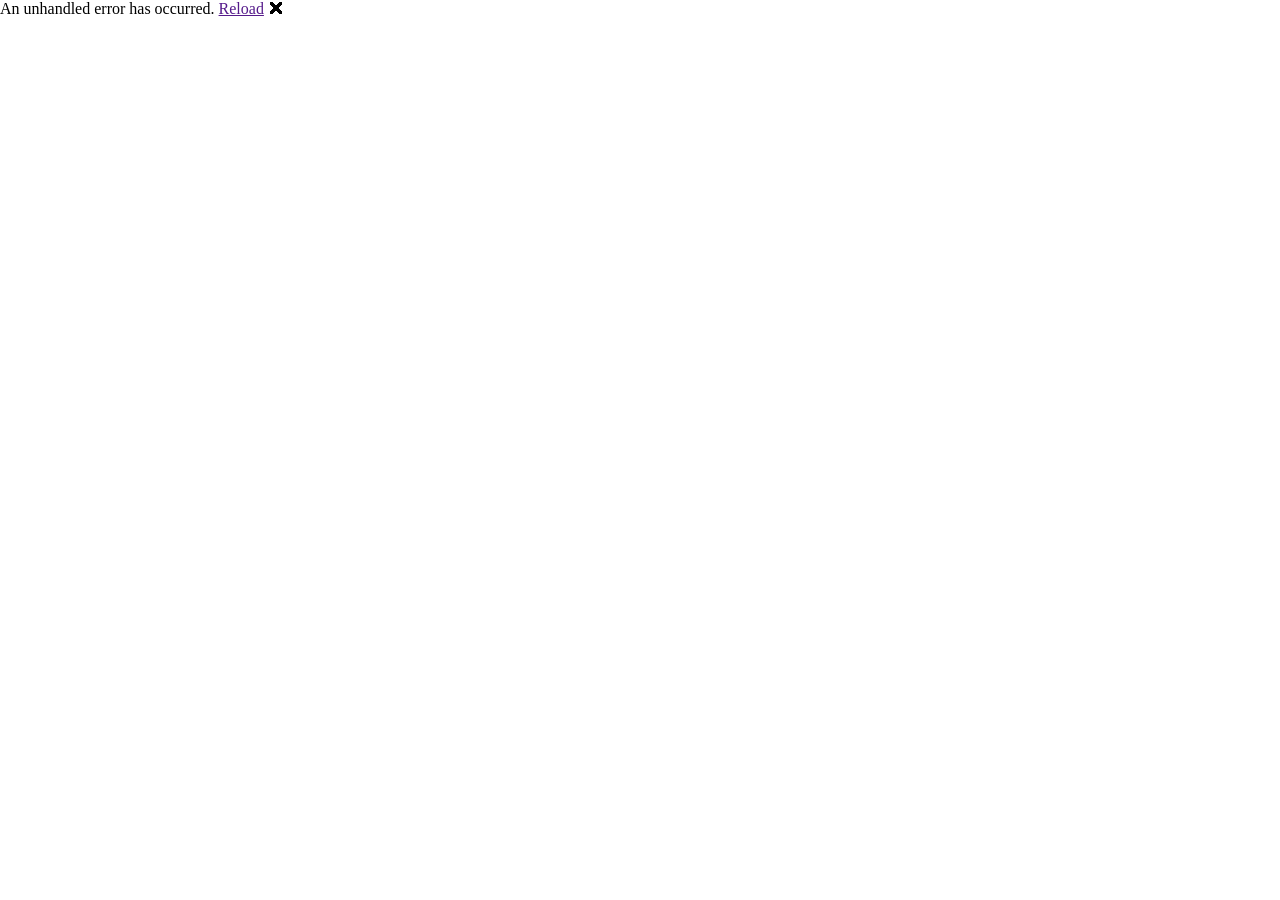
==== TaskbarAlternativeBlazor/wwwroot/index.html @ 85362b09 "regroup" ====
<!DOCTYPE html>
<html lang="en">

<head>
	<meta charset="UTF-8" />
	<meta name="viewport" content="width=device-width, initial-scale=1.0" />
	<title>TaskbarAlternativeBlazor</title>
	<base href="/" />
	<link rel="stylesheet" href="css/bootstrap/bootstrap.min.css" />
	<link rel="stylesheet" href="css/font-awesome/css/all.min.css" />
	<link href="css/app.css" rel="stylesheet" />
	<style>
		html, body {
			height: 100%;
			width: 100%;
			margin: 0;
			padding: 0;
			overflow: hidden;
			background-color: transparent !important;
		}

		.app-content {
			background-color: transparent !important;
		}

		@media (prefers-color-scheme: dark) {
			.app-content {
				background-color: transparent !important;
				color: white;
			}
		}

		div.splash {
			height: 100%;
			width: 100%;
		}

		.splash .center {
			margin: 0px;
			position: absolute;
			top: 50%;
			left: 50%;
			transform: translate(-50%, -50%);
		}
	</style>
</head>

<body class="app-content">

	<div id="app">
		<div class="splash">
			<p class="center"><i class="fas fa-circle-notch fa-2x fa-spin"></i></p>
		</div>
	</div>

	<div id="blazor-error-ui">
		An unhandled error has occurred.
		<a href="" class="reload">Reload</a>
		<a class="dismiss">🗙</a>
	</div>

	<script src="_framework/blazor.webview.js" autostart="false"></script>

</body>

</html>
---- TaskbarAlternativeBlazor/wwwroot/css/app.css ----
﻿@import url('open-iconic/font/css/open-iconic-bootstrap.min.css');

html, body {
    font-family: 'Helvetica Neue', Helvetica, Arial, sans-serif;
}

h1:focus {
    outline: none;
}

a, .btn-link {
    color: #0077cc;
}

@media (prefers-color-scheme: dark) {
    a, .btn-link {
        color: #cc5500;
    }
}

.btn-primary {
    color: #fff;
    background-color: #1b6ec2;
    border-color: #1861ac;
}

.content {
    padding-top: 1.1rem;
}

.valid.modified:not([type=checkbox]) {
    outline: 1px solid #26b050;
}

.invalid {
    outline: 1px solid red;
}

.validation-message {
    color: red;
}

#blazor-error-ui {
    background: lightyellow;
    bottom: 0;
    box-shadow: 0 -1px 2px rgba(0, 0, 0, 0.2);
    display: none;
    left: 0;
    padding: 0.6rem 1.25rem 0.7rem 1.25rem;
    position: fixed;
    width: 100%;
    z-index: 1000;
}

    #blazor-error-ui .dismiss {
    cursor: pointer;
    position: absolute;
    right: 0.75rem;
    top: 0.5rem;
}

.taskbar-container {
    position: fixed;
    bottom: 0;
    left: 0;
    right: 0;
    height: 60px;
    background-color: rgba(28, 28, 28, 0.85);
    backdrop-filter: blur(20px);
    color: white;
    display: flex;
    align-items: center;
    font-family: 'Segoe UI', Tahoma, Geneva, Verdana, sans-serif;
    overflow: hidden;
    border: 0;
    outline: 0;
    box-shadow: none;
}

.taskbar-content {
    display: flex;
    width: 100%;
    height: 100%;
    align-items: center;
    padding: 0 10px;
}

.taskbar-inner {
    display: flex;
    justify-content: space-between;
    align-items: center;
    width: 100%;
    height: 100%;
}

.start-section, .tray-section {
    display: flex;
    align-items: center;
    gap: 8px;
}

.apps-section {
    display: flex;
    align-items: center;
    gap: 4px;
    position: absolute;
    left: 50%;
    transform: translateX(-50%);
}

.taskbar-button {
    background: transparent;
    border: none;
    color: white;
    width: 40px;
    height: 40px;
    display: flex;
    align-items: center;
    justify-content: center;
    border-radius: 4px;
    position: relative;
    transition: background 0.2s;
    font-size: 1.2rem;
}

.taskbar-button:hover {
    background: rgba(255, 255, 255, 0.1);
}

.start-button {
    font-size: 1.4rem;
    color: #00a4ef;
}

.search-box {
    background: rgba(255, 255, 255, 0.1);
    border-radius: 20px;
    padding: 4px 15px;
    display: flex;
    align-items: center;
    gap: 8px;
    font-size: 0.9rem;
    width: 150px;
    height: 32px;
    color: rgba(255, 255, 255, 0.8);
}

.active-indicator {
    position: absolute;
    bottom: 2px;
    width: 6px;
    height: 3px;
    background: #00a4ef;
    border-radius: 2px;
}

.tray-icons {
    display: flex;
    gap: 12px;
    padding: 0 8px;
    font-size: 0.9rem;
    color: rgba(255, 255, 255, 0.9);
}

.clock {
    display: flex;
    flex-direction: column;
    align-items: flex-end;
    padding: 0 10px;
    font-size: 0.75rem;
    cursor: default;
}

.time {
    font-weight: 500;
}

.show-desktop {
    width: 5px;
    height: 40px;
    border-left: 1px solid rgba(255, 255, 255, 0.1);
    margin-left: 5px;
}

body {
    margin: 0;
    padding: 0;
    overflow: hidden;
    background-color: transparent !important;
}

#app {
    height: 100vh;
}

.blazor-error-boundary {
    background: url([data-uri]) no-repeat 1rem/1.8rem, #b32121;
    padding: 1rem 1rem 1rem 3.7rem;
    color: white;
}

.blazor-error-boundary::after {
    content: "An error has occurred."
}
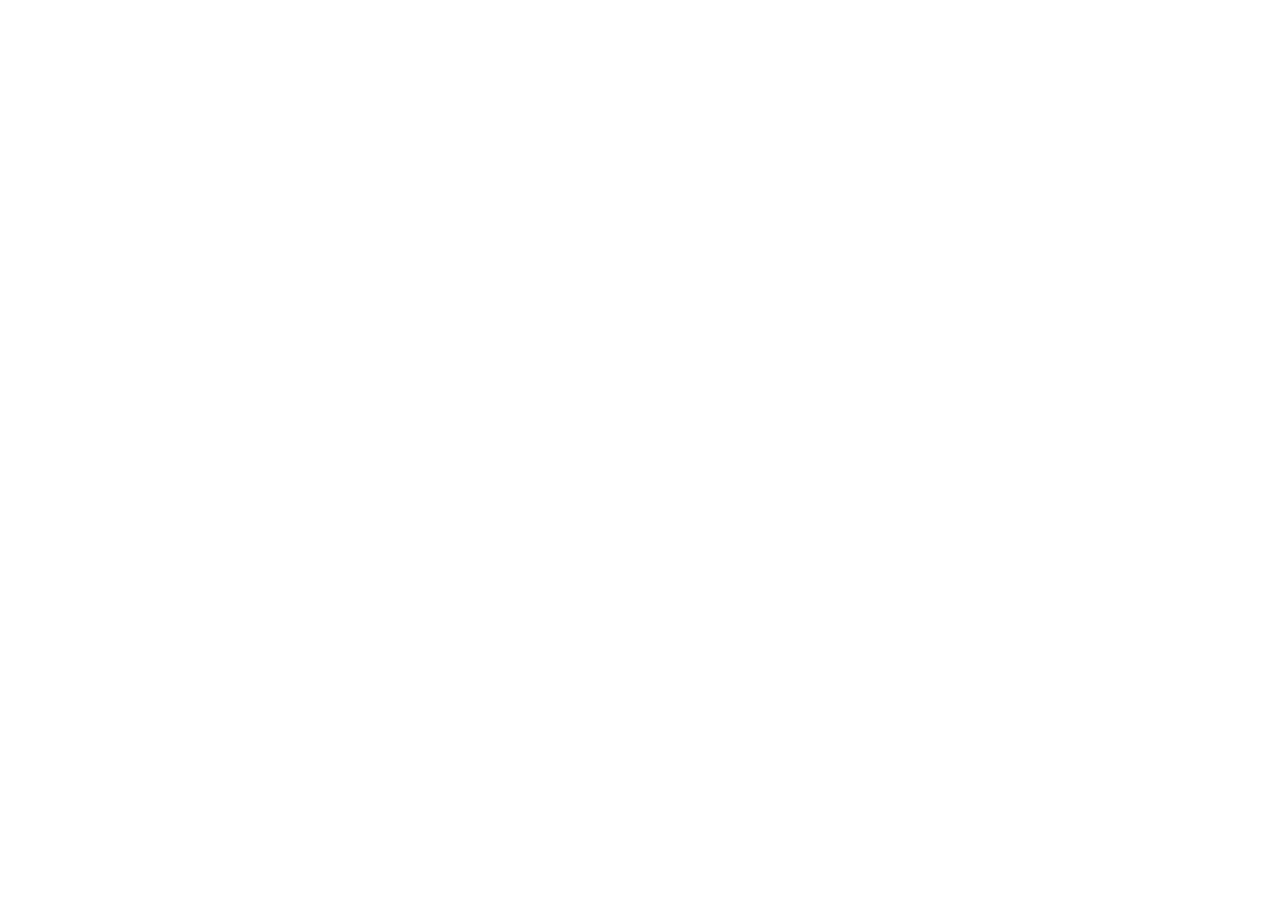
==== commit c2d3f1dd: "some changes" ====
--- a/TaskbarAlternativeBlazor/wwwroot/index.html
+++ b/TaskbarAlternativeBlazor/wwwroot/index.html
@@ -9,6 +9,7 @@
 	<link rel="stylesheet" href="css/bootstrap/bootstrap.min.css" />
 	<link rel="stylesheet" href="css/font-awesome/css/all.min.css" />
 	<link href="css/app.css" rel="stylesheet" />
+	<link href="TaskbarAlternativeBlazor.styles.css" rel="stylesheet" />
 	<style>
 		html, body {
 			height: 100%;
@@ -53,12 +54,6 @@
 		</div>
 	</div>
 
-	<div id="blazor-error-ui">
-		An unhandled error has occurred.
-		<a href="" class="reload">Reload</a>
-		<a class="dismiss">🗙</a>
-	</div>
-
 	<script src="_framework/blazor.webview.js" autostart="false"></script>
 
 </body>
--- a/TaskbarAlternativeBlazor/wwwroot/css/app.css
+++ b/TaskbarAlternativeBlazor/wwwroot/css/app.css
@@ -1,204 +1,30 @@
-﻿@import url('open-iconic/font/css/open-iconic-bootstrap.min.css');
-
-html, body {
+﻿html, body {
     font-family: 'Helvetica Neue', Helvetica, Arial, sans-serif;
 }
 
-h1:focus {
-    outline: none;
-}
 
-a, .btn-link {
-    color: #0077cc;
-}
-
-@media (prefers-color-scheme: dark) {
-    a, .btn-link {
-        color: #cc5500;
-    }
-}
-
-.btn-primary {
-    color: #fff;
-    background-color: #1b6ec2;
-    border-color: #1861ac;
-}
-
-.content {
-    padding-top: 1.1rem;
-}
-
-.valid.modified:not([type=checkbox]) {
-    outline: 1px solid #26b050;
-}
-
-.invalid {
-    outline: 1px solid red;
-}
-
-.validation-message {
-    color: red;
-}
-
-#blazor-error-ui {
-    background: lightyellow;
-    bottom: 0;
-    box-shadow: 0 -1px 2px rgba(0, 0, 0, 0.2);
-    display: none;
-    left: 0;
-    padding: 0.6rem 1.25rem 0.7rem 1.25rem;
-    position: fixed;
-    width: 100%;
-    z-index: 1000;
-}
-
-    #blazor-error-ui .dismiss {
-    cursor: pointer;
-    position: absolute;
-    right: 0.75rem;
-    top: 0.5rem;
-}
-
-.taskbar-container {
+.taskbar-container,
+.taskbar-container * {
+    height: 100%;
+    display: flex;
     position: fixed;
     bottom: 0;
     left: 0;
     right: 0;
-    height: 60px;
-    background-color: rgba(28, 28, 28, 0.85);
-    backdrop-filter: blur(20px);
-    color: white;
-    display: flex;
-    align-items: center;
-    font-family: 'Segoe UI', Tahoma, Geneva, Verdana, sans-serif;
-    overflow: hidden;
-    border: 0;
-    outline: 0;
-    box-shadow: none;
 }
 
-.taskbar-content {
-    display: flex;
-    width: 100%;
-    height: 100%;
-    align-items: center;
-    padding: 0 10px;
+.taskbar-container {
 }
 
+.taskbar-container > * {
+}
 .taskbar-inner {
     display: flex;
     justify-content: space-between;
     align-items: center;
-    width: 100%;
-    height: 100%;
+    background-color: #0a53be;
 }
 
-.start-section, .tray-section {
-    display: flex;
-    align-items: center;
-    gap: 8px;
-}
-
-.apps-section {
-    display: flex;
-    align-items: center;
-    gap: 4px;
-    position: absolute;
-    left: 50%;
-    transform: translateX(-50%);
-}
-
-.taskbar-button {
-    background: transparent;
-    border: none;
-    color: white;
-    width: 40px;
-    height: 40px;
-    display: flex;
-    align-items: center;
-    justify-content: center;
-    border-radius: 4px;
-    position: relative;
-    transition: background 0.2s;
-    font-size: 1.2rem;
-}
-
-.taskbar-button:hover {
-    background: rgba(255, 255, 255, 0.1);
-}
-
-.start-button {
-    font-size: 1.4rem;
-    color: #00a4ef;
-}
-
-.search-box {
-    background: rgba(255, 255, 255, 0.1);
-    border-radius: 20px;
-    padding: 4px 15px;
-    display: flex;
-    align-items: center;
-    gap: 8px;
-    font-size: 0.9rem;
-    width: 150px;
-    height: 32px;
-    color: rgba(255, 255, 255, 0.8);
-}
-
-.active-indicator {
-    position: absolute;
-    bottom: 2px;
-    width: 6px;
-    height: 3px;
-    background: #00a4ef;
-    border-radius: 2px;
-}
-
-.tray-icons {
-    display: flex;
-    gap: 12px;
-    padding: 0 8px;
-    font-size: 0.9rem;
-    color: rgba(255, 255, 255, 0.9);
-}
-
-.clock {
-    display: flex;
-    flex-direction: column;
-    align-items: flex-end;
-    padding: 0 10px;
-    font-size: 0.75rem;
-    cursor: default;
-}
-
-.time {
-    font-weight: 500;
-}
-
-.show-desktop {
-    width: 5px;
-    height: 40px;
-    border-left: 1px solid rgba(255, 255, 255, 0.1);
-    margin-left: 5px;
-}
-
-body {
-    margin: 0;
-    padding: 0;
-    overflow: hidden;
-    background-color: transparent !important;
-}
-
-#app {
-    height: 100vh;
-}
-
-.blazor-error-boundary {
-    background: url([data-uri]) no-repeat 1rem/1.8rem, #b32121;
-    padding: 1rem 1rem 1rem 3.7rem;
-    color: white;
-}
-
-.blazor-error-boundary::after {
-    content: "An error has occurred."
-}+/*#app {*/
+/*    height: 100vh;*/
+/*}*/
